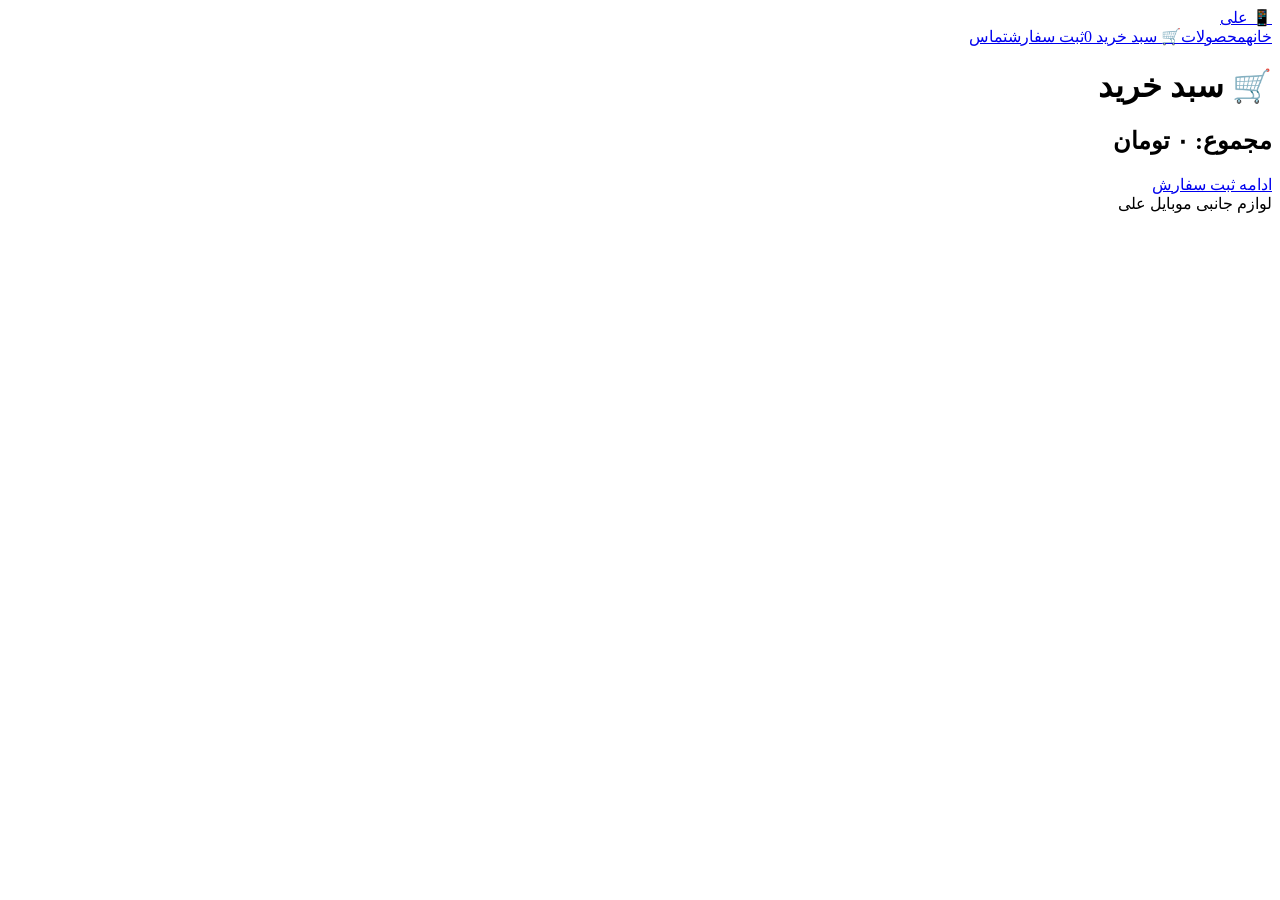
==== cart.html @ 3b7ffa64 "Add files via upload" ====
<!doctype html>
<html lang="fa" dir="rtl"><head><meta charset="UTF-8"><meta name="viewport" content="width=device-width,initial-scale=1"><title>سبد خرید</title><link rel="stylesheet" href="css/style.css"></head>
<body><header><a class="logo" href="index.html">📱 علی</a><nav><a href="index.html">خانه</a><a href="products.html">محصولات</a><a href="cart.html">🛒 سبد خرید <span id="cartCount">0</span></a><a href="order.html">ثبت سفارش</a><a href="contact.html">تماس</a></nav></header>
<main class="container"><h1>🛒 سبد خرید</h1><div id="cartItems"></div><h2>مجموع: <span id="total">۰</span> تومان</h2><a class="btn" href="order.html">ادامه ثبت سفارش</a></main>
<footer>لوازم جانبی موبایل علی</footer><script src="js/script.js"></script></body></html>
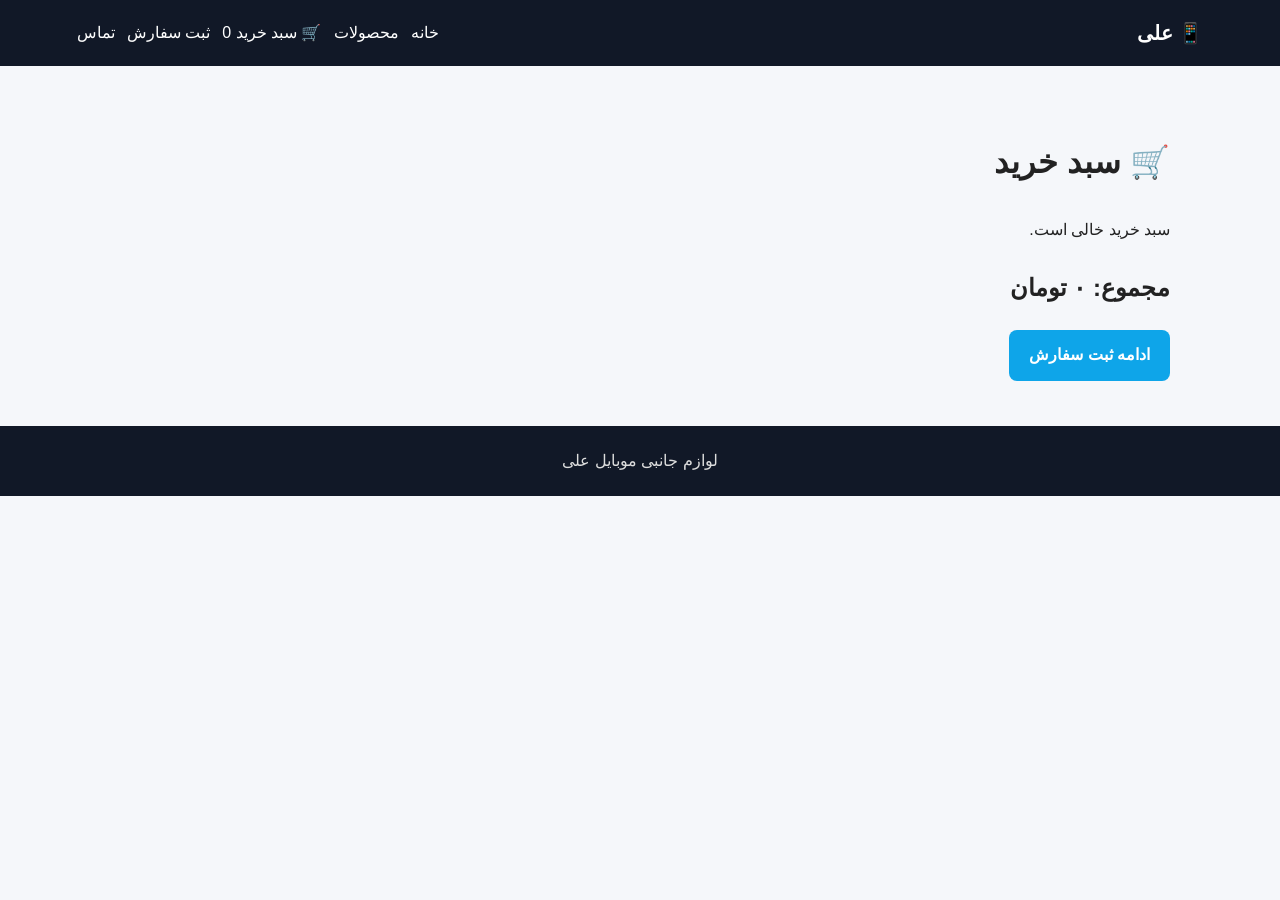
==== commit 5435b03f: "Fix stylesheet and script paths in cart.html" ====
--- a/cart.html
+++ b/cart.html
@@ -1,5 +1,5 @@
 <!doctype html>
-<html lang="fa" dir="rtl"><head><meta charset="UTF-8"><meta name="viewport" content="width=device-width,initial-scale=1"><title>سبد خرید</title><link rel="stylesheet" href="css/style.css"></head>
+<html lang="fa" dir="rtl"><head><meta charset="UTF-8"><meta name="viewport" content="width=device-width,initial-scale=1"><title>سبد خرید</title><link rel="stylesheet" href="style.css"></head>
 <body><header><a class="logo" href="index.html">📱 علی</a><nav><a href="index.html">خانه</a><a href="products.html">محصولات</a><a href="cart.html">🛒 سبد خرید <span id="cartCount">0</span></a><a href="order.html">ثبت سفارش</a><a href="contact.html">تماس</a></nav></header>
 <main class="container"><h1>🛒 سبد خرید</h1><div id="cartItems"></div><h2>مجموع: <span id="total">۰</span> تومان</h2><a class="btn" href="order.html">ادامه ثبت سفارش</a></main>
-<footer>لوازم جانبی موبایل علی</footer><script src="js/script.js"></script></body></html>+<footer>لوازم جانبی موبایل علی</footer><script src="script.js"></script></body></html>
--- a/style.css
+++ b/style.css
@@ -0,0 +1 @@
+*{box-sizing:border-box}body{margin:0;font-family:Tahoma,Arial,sans-serif;background:#f5f7fa;color:#222;line-height:1.9}header{background:#111827;color:#fff;padding:14px 6%;display:flex;justify-content:space-between;align-items:center;gap:15px;position:sticky;top:0;z-index:5}.logo{color:#fff;text-decoration:none;font-weight:bold;font-size:20px}nav{display:flex;gap:12px;flex-wrap:wrap}nav a{color:#fff;text-decoration:none}.container{max-width:1100px;margin:auto;padding:45px 20px}.hero{min-height:430px;display:flex;align-items:center;justify-content:center;text-align:center;color:#fff;background:linear-gradient(135deg,#111827,#0ea5e9);padding:30px}.hero h1{font-size:42px}.hero p{font-size:20px}.btn{display:inline-block;border:0;background:#0ea5e9;color:#fff;padding:10px 20px;border-radius:8px;text-decoration:none;cursor:pointer;font-weight:bold}.cards,.products{display:grid;grid-template-columns:repeat(auto-fit,minmax(220px,1fr));gap:20px}.cards article,.product,.contactbox,form,.security{background:#fff;border-radius:14px;padding:22px;box-shadow:0 4px 16px #00000012}.product{text-align:center}.product .emoji{font-size:65px;background:#eef2f7;border-radius:10px;padding:12px}.price{color:#07883d;font-weight:bold;font-size:18px;margin:10px}.search,input,textarea{width:100%;padding:12px;border:1px solid #ccd2da;border-radius:8px;margin:7px 0 14px;font-size:15px}textarea{min-height:110px;resize:vertical}.security{margin-top:25px;background:#eefbf3}.cartrow{display:flex;justify-content:space-between;align-items:center;gap:10px;border-bottom:1px solid #ddd;padding:14px 0}.smallbtn{padding:5px 10px;border:0;border-radius:6px;cursor:pointer}.notice{background:#fff4d6;padding:12px;border-radius:8px;margin-top:20px}footer{background:#111827;color:#ddd;text-align:center;padding:20px}footer a{color:#7dd3fc}@media(max-width:700px){header{flex-direction:column;align-items:flex-start}.hero h1{font-size:30px}.container{padding:30px 15px}.cartrow{flex-direction:column;align-items:flex-start}}
